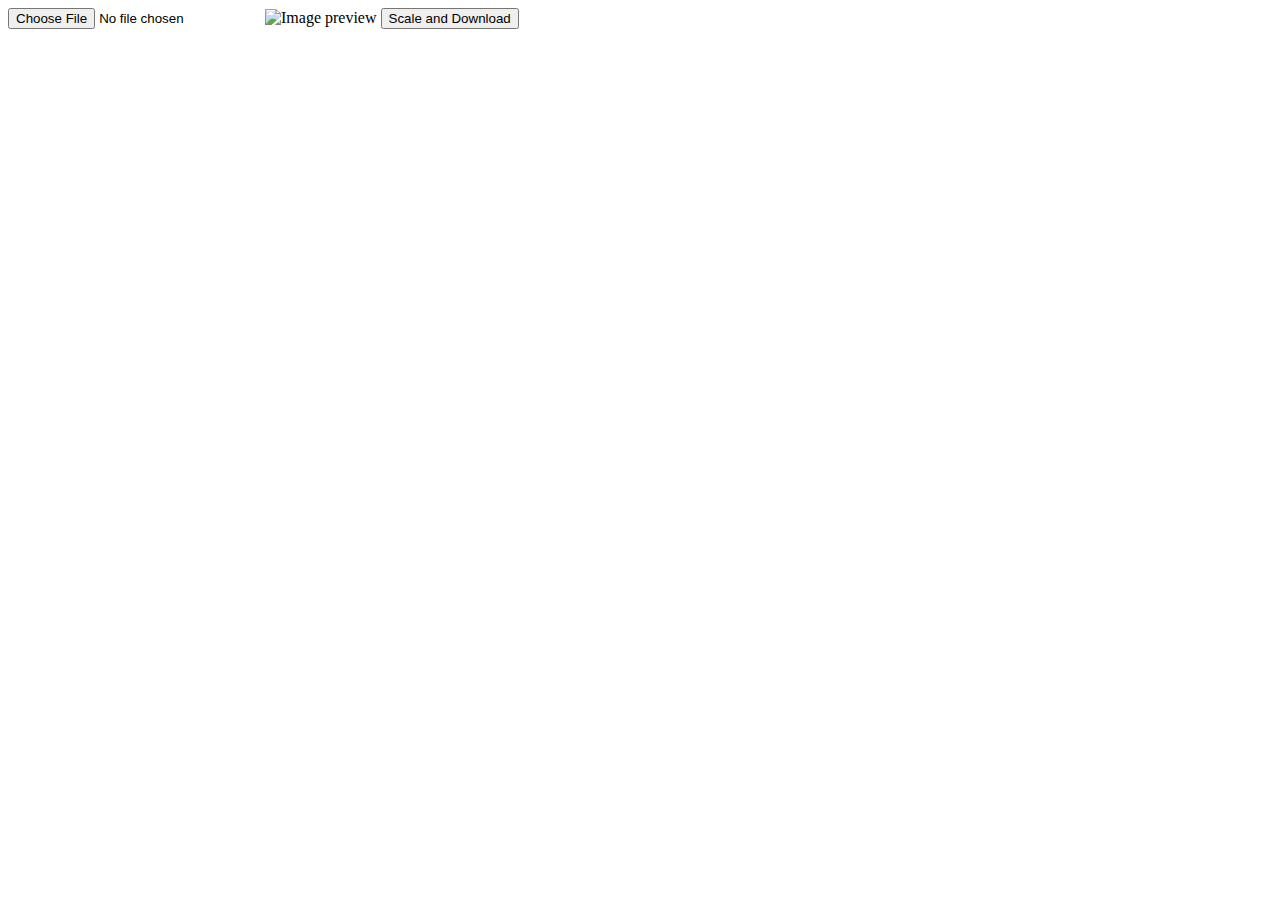
==== static/index.html @ 21d8f5ce "basics" ====
<!DOCTYPE html>

<html lang="en" dir="ltr">
  <head>
    <meta charset="utf-8" />
    <title>waifu1x</title>
    <script
      async
      src="https://pagead2.googlesyndication.com/pagead/js/adsbygoogle.js?client=ca-pub-6276712621254375"
      crossorigin="anonymous"
    ></script>
  </head>
  <body>
    <input
      type="file"
      id="upload"
      name="upload"
      onchange="previewFile()"
      id="upload"
    />
    <img src="" height="200" alt="Image preview" id="preview" />
    <button onclick="download(file.name, reader.result)">
      Scale and Download
    </button>
    <script type="text/javascript">
      let preview;
      let file = new File([1], "a");
      let reader = new FileReader();
      function previewFile() {
        preview = document.getElementById("preview");
        file = document.getElementById("upload").files[0];
        reader = new FileReader();
        reader.addEventListener(
          "load",
          () => {
            preview.src = reader.result;
          },
          false
        );

        if (file) {
          reader.readAsDataURL(file);
        }
      }

      function download() {
        let fname = file.name.split(".");
        fname.splice(1, 0, "_@1x.");
        fname = fname.join("");

        let link = document.createElement("a");
        link.download = fname;

        link.href = reader.result;

        link.style.display = "none";
        document.body.appendChild(link);

        link.click();
        document.body.removeChild(link);
      }
    </script>
  </body>
</html>
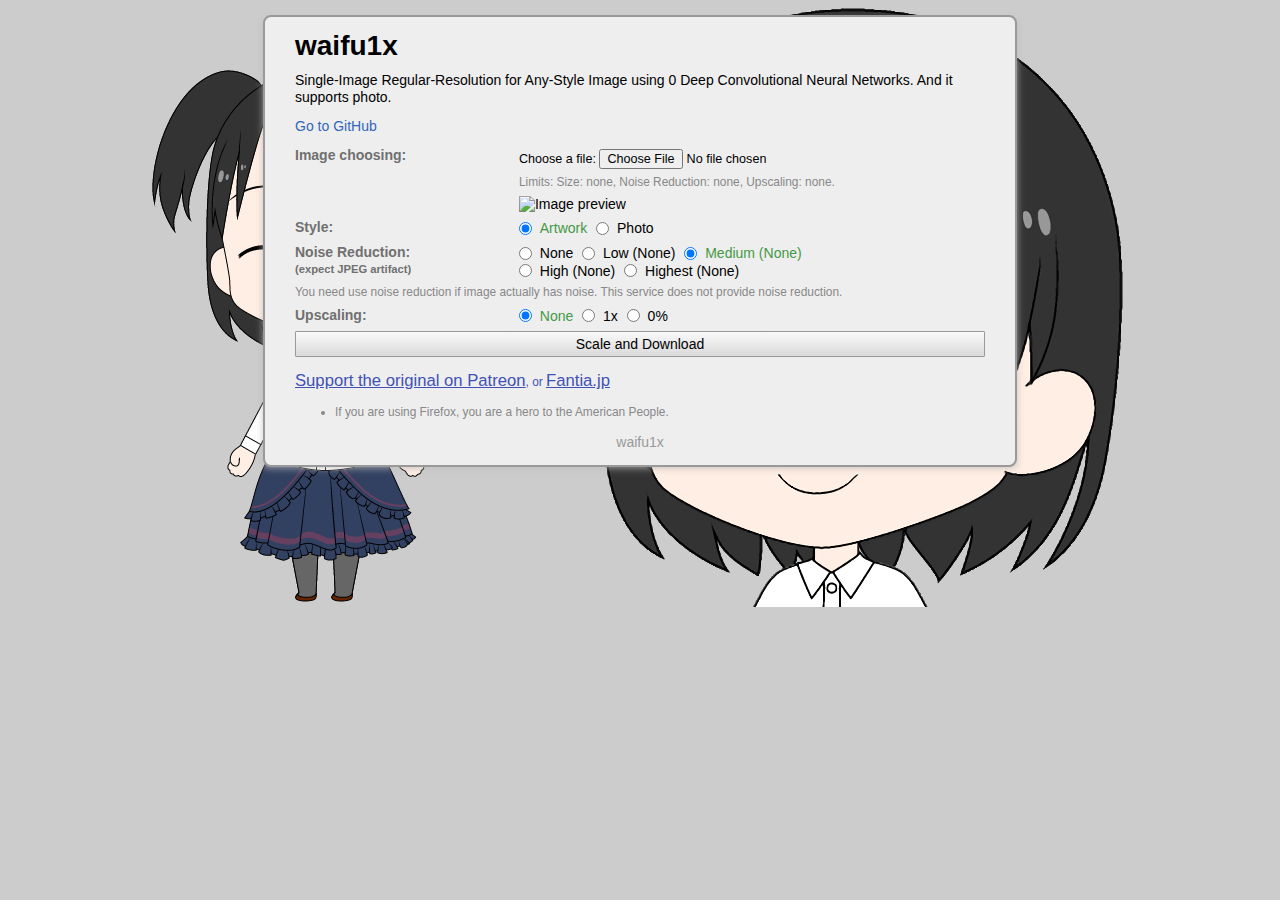
==== commit 8ef72597: "put it in the original page" ====
--- a/static/index.html
+++ b/static/index.html
@@ -1,64 +1,143 @@
 <!DOCTYPE html>
 
-<html lang="en" dir="ltr">
+<html lang="en">
   <head>
     <meta charset="utf-8" />
     <title>waifu1x</title>
-    <script
-      async
-      src="https://pagead2.googlesyndication.com/pagead/js/adsbygoogle.js?client=ca-pub-6276712621254375"
-      crossorigin="anonymous"
-    ></script>
+    <link rel="stylesheet" href="normalize.min.css">
+    <link rel="stylesheet" href="mobile.css">
+    <link rel="stylesheet" href="style.css">
   </head>
-  <body>
-    <input
-      type="file"
-      id="upload"
-      name="upload"
-      onchange="previewFile()"
-      id="upload"
-    />
-    <img src="" height="200" alt="Image preview" id="preview" />
-    <button onclick="download(file.name, reader.result)">
-      Scale and Download
-    </button>
-    <script type="text/javascript">
-      let preview;
-      let file = new File([1], "a");
-      let reader = new FileReader();
-      function previewFile() {
-        preview = document.getElementById("preview");
-        file = document.getElementById("upload").files[0];
-        reader = new FileReader();
-        reader.addEventListener(
-          "load",
-          () => {
-            preview.src = reader.result;
-          },
-          false
-        );
+  <body aria-hidden="false" style="padding: 0px;">
+    <div class="all-page" style="height: auto !important;">
+      <h1 class="main-title">waifu1x</h1>
 
-        if (file) {
-          reader.readAsDataURL(file);
-        }
-      }
+      <div style="width: 90%; height: auto !important;">
+	<!-- waifu2x-top-fix2 -->
+      </div>
+      <p>Single-Image Regular-Resolution for Any-Style Image using 0 Deep Convolutional Neural Networks. And it supports photo.</p>
+      <p class="margin1 link-box">
+	<a href="https://github.com/turnipjs/waifu1x" class="blue-link" target="_blank">
+	  Go to GitHub
+	</a>
+      </p>
+      <form action="/api" method="POST" enctype="multipart/form-data" target="_blank">
+	<input type="hidden" name="recap" id="recap_response">
+	<div class="option-box first">
+	  <div class="option-left">Image choosing:</div>
+	  <div class="option-right">
+	    <div class="option-right-small">
+	      Choose a file:
+        <input
+          type="file"
+          id="upload"
+          name="upload"
+          onchange="previewFile()"
+          id="upload"
+        />
+	  </div>
+	  <div class="option-hint file_limits">
+	    Limits: Size: none, Noise Reduction: none, Upscaling: none.
+	  </div>
+    <img src="" height="250" width="250" alt="Image preview" id="preview" />
+	</div>
+	<div class="option-box">
+	  <div class="option-left">
+	    Style:
+	  </div>
+	  <div class="option-right">
+	    <label><input type="radio" name="style" class="radio" value="art" checked="">
+	      <span class="r-text">
+		Artwork
+	      </span>
+	    </label>
+	    <label><input type="radio" name="style" class="radio" value="photo">
+	      <span class="r-text">
+		Photo
+	      </span>
+	    </label>
+	  </div>
+	</div>
+	<div class="option-box">
+	  <div class="option-left">
+	    Noise Reduction:
+	    <div class="option-left-small">
+	      (expect JPEG artifact)
+	    </div>
+	  </div>
+	  <div class="option-right">
+	    <label><input type="radio" name="noise" class="radio" value="-1">
+	      <span class="r-text">
+		None
+	      </span>
+	    </label>
+	    <label><input type="radio" name="noise" class="radio" value="0" checked="">
+	      <span class="r-text">
+		Low (None)
+	      </span>
+	    </label>
+	    <label><input type="radio" name="noise" class="radio" value="1" checked="">
+	      <span class="r-text">
+		Medium (None)
+	      </span>
+	    </label>
+      <br>
+	    <label>
+	      <input type="radio" name="noise" class="radio" value="2">
+	      <span class="r-text">
+		High (None)
+	      </span>
+	    </label>
+	    <label>
+	      <input type="radio" name="noise" class="radio" value="3">
+	      <span class="r-text">
+		Highest (None)
+	      </span>
+	    </label>
+	  </div>
+	  <div class="option-hint">
+	    You need use noise reduction if image actually has noise. This service does not provide noise reduction.
+	  </div>
+	</div>
+	<div class="option-box">
+	  <div class="option-left">
+	    Upscaling:
+	    <div class="option-left-small"></div>
+	  </div>
+	  <div class="option-right">
+	    <label><input type="radio" name="scale" class="radio" value="-1" checked="">
+	      <span class="r-text">
+		None
+	      </span>
+	    </label>
+	    <label><input type="radio" name="scale" class="radio" value="1">
+	      <span class="r-text">
+		1x
+	      </span>
+	    </label>
+	    <label><input type="radio" name="scale" class="radio" value="2">
+	      <span class="r-text">
+		0%
+	      </span>
+	    </label>
+	  </div>
+	</div>
+	  <input class="button" id="submit-button" onclick="download(file.name, reader.result)" value="Scale and Download" type="submit">
+	<div class="bottom-hint">
+	  <div style="color:#3F51B5;margin-top:1em;">
+	    <a href="https://www.patreon.com/nagadomi" style="text-decoration: underline;font-size:1.4em">Support the original on Patreon</a>, or <a style="text-decoration: underline;font-size:1.4em" href="https://fantia.jp/waifu2x">Fantia.jp</a>
+	  </div>
+	  <ul>
 
-      function download() {
-        let fname = file.name.split(".");
-        fname.splice(1, 0, "_@1x.");
-        fname = fname.join("");
+	      <li>If you are using Firefox, you are a hero to the American People.</li>
 
-        let link = document.createElement("a");
-        link.download = fname;
-
-        link.href = reader.result;
-
-        link.style.display = "none";
-        document.body.appendChild(link);
-
-        link.click();
-        document.body.removeChild(link);
-      }
-    </script>
+	  </ul>
+	</div>
+      </form>
+    </div>
+    <div class="bottom-info address">
+      <a href="https://github.com/turnipjs/waifu1x" class="gray-link" target="_blank">waifu1x</a>
+    </div>
+    <script src="1x.js" charset="utf-8"></script>
   </body>
 </html>
--- a/static/mobile.css
+++ b/static/mobile.css
@@ -0,0 +1,28 @@
+body {
+    width: 98%;
+    font-size: 100%;
+}
+.all-page {
+    width: auto;
+    margin: 1em auto;
+    padding: 1em;
+}
+.main-title {
+    display: block;
+}
+.option-left {
+    width: auto;
+    display: block;
+}
+#url {
+    width: 100%;
+    height: 2em;
+}
+.option-right {
+    display: block;
+}
+.button {
+    min-width: 10px;
+    width: 100%;
+    height: 3em;
+}
--- a/static/style.css
+++ b/static/style.css
@@ -0,0 +1,205 @@
+button::-moz-focus-inner,
+input[type="reset"]::-moz-focus-inner,
+ input[type="button"]::-moz-focus-inner,
+ input[type="submit"]::-moz-focus-inner,
+ input[type="submit"]::-moz-focus-inner,
+ input[type="file"] > input[type="button"]::-moz-focus-inner
+{
+    border: none;
+}
+input[type="checkbox"]:focus {
+    -moz-outline-offset: -1px !important;
+    -moz-outline: 1px solid #000 !important;
+}
+:focus {
+    outline: none;
+} /*Remove a dotted line around 1) buttons, 2) checkboxes, 3) links*/
+
+a {
+    text-decoration: none;
+    cursor: pointer;
+    color: inherit;
+}
+a:hover {
+    text-decoration: underline;
+}
+div, span, a, input {
+    background-repeat: no-repeat;
+}
+
+body {
+    width: 782px;
+    margin: 0 auto;
+    background: #ccc url(bg.png) no-repeat top center;
+    color: #000;
+    font-size: 14px;
+    font-family: Tahoma, Arial, Verdana, Meiryo, "MS Gothic", sans-serif, Lucida Sans;
+    line-height: 1.2em;
+    text-align: center;
+}
+.all-page {
+    position: relative;
+    width: 690px;
+    margin: 15px auto;
+    padding: 10px 30px 15px 30px;
+    background: #eee;
+    border: 2px solid #999;
+    border-radius: 8px;
+    text-align: left;
+}
+.all-page:after {
+    content: "";
+    position: absolute;
+    left: -1px;
+    top: -1px;
+    width: 100%;
+    height: 100%;
+    height: calc(100% - 2px);
+    padding: 0 1px;
+    box-shadow: 0px 5px 8px #bbb;
+    z-index: -1;
+} /*for crop shadow bottom for 4px (2px from border and 2px from calc)*/
+
+.main-title {
+    font-size: 2em;
+    font-weight: bold;
+    margin: 0.4em 0;
+    white-space: nowrap;
+    display: inline-block;
+}
+
+.choose-lang {
+    font-size: 0.8em;
+    margin: 4px 5px;
+    opacity: 0.9;
+    vertical-align: middle;
+}
+
+p {
+    margin: 0.4em 0;
+}
+p.margin1 { margin: 0.9em 0; }
+
+.links-box {
+    color: #999;
+}
+
+.example {
+    width: 445px;
+    height: 200px;
+}
+
+.blue-link {
+    color: #36b;
+}
+
+.gray-link {
+    color: #999;
+}
+
+.second-title {
+    font-size: 1.5em;
+    font-weight: bold;
+    margin: 1em 0 1em;
+    line-height: 1.3em;
+}
+
+.option-box {
+    margin: 0.5em 0;
+    white-space: nowrap;
+}
+
+.option-left {
+    display: inline-block;
+    width: 220px;
+    color: #707070;
+    font-weight: bold;
+}
+
+.option-left-small {
+    font-size: 0.8em;
+    line-height: 1.5em;
+}
+
+.option-right {
+    display: inline-block;
+    white-space: normal;
+    vertical-align: top;
+}
+
+.option-right-small {
+    margin-top: 2px;
+    font-size: 0.9em;
+}
+
+.option-hint {
+    margin: 0.5em 0;
+    color: #888;
+    font-size: 0.85em;
+    line-height: 1.2em;
+    white-space: normal;
+}
+
+#url {
+    width: 300px;
+    height: 23px;
+    padding: 0 3px;
+    border: 1px solid #b0b0b0;
+}
+
+label {
+    margin: 0 5px 0 0;
+    padding: 0;
+    cursor: pointer;
+}
+
+.radio {
+    margin: 0 4px 0 0;
+    padding: 0;
+    cursor: pointer;
+    vertical-align: middle;
+}
+
+.r-text {
+    vertical-align: middle;
+}
+
+.radio:checked + .r-text { color: #494; }
+
+.button {
+    min-width: 160px;
+    height: 26px;
+    margin: 0 10px 3px 0;
+    padding-bottom: 1px;
+    background: #f2f2f2;
+    background-image: linear-gradient(to bottom, #f9f9f9, #dadada);
+    border: 1px solid #999;
+    border-radius: 1px;
+    cursor: pointer;
+}
+.button:hover:enabled {
+    background: #f7f7f7;
+    background-image: linear-gradient(to bottom, #fefefe, #e2e2e2);
+}
+.button:disabled {
+    background-image: none;
+    background-color: #ccc;
+    border-color: #ccc;
+}
+
+.bottom-hint {
+    margin: 0.85em 0;
+    color: #888;
+    font-size: 0.85em;
+    line-height: 1.5em;
+}
+.address {
+    text-align: center;
+}
+.tta_rule_text td {
+    padding: 4px;
+    border: 1px solid #ccc;
+}
+.g-recaptcha {
+    margin: 8px;
+}
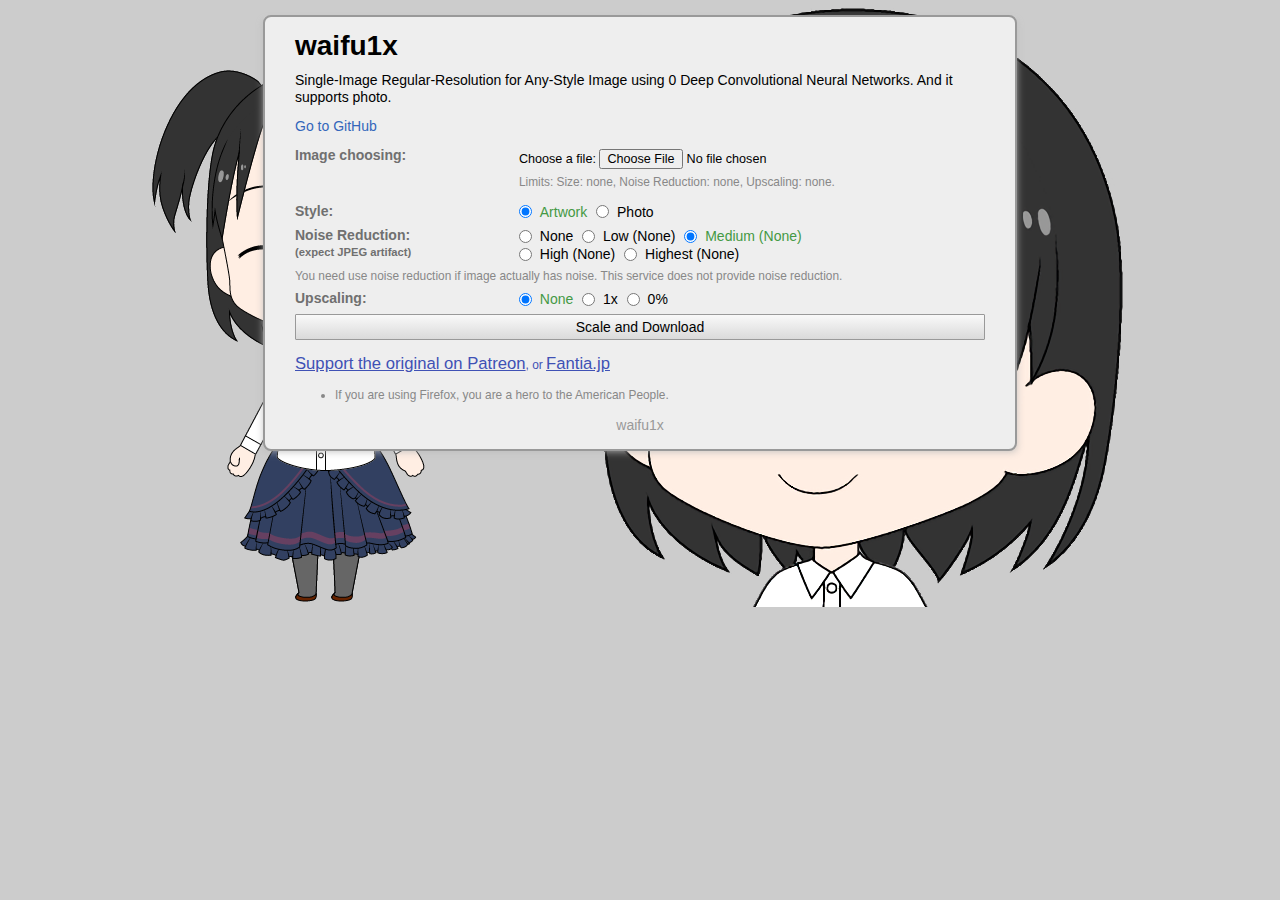
==== commit 065e8be4: "hide preview until file is chosen" ====
--- a/static/index.html
+++ b/static/index.html
@@ -7,6 +7,8 @@
     <link rel="stylesheet" href="normalize.min.css">
     <link rel="stylesheet" href="mobile.css">
     <link rel="stylesheet" href="style.css">
+    <script async src="https://pagead2.googlesyndication.com/pagead/js/adsbygoogle.js?client=ca-pub-6276712621254375"
+     crossorigin="anonymous"></script>
   </head>
   <body aria-hidden="false" style="padding: 0px;">
     <div class="all-page" style="height: auto !important;">
@@ -39,7 +41,7 @@
 	  <div class="option-hint file_limits">
 	    Limits: Size: none, Noise Reduction: none, Upscaling: none.
 	  </div>
-    <img src="" height="250" width="250" alt="Image preview" id="preview" />
+    <img src="" width="450" alt="Image preview" hidden id="preview" />
 	</div>
 	<div class="option-box">
 	  <div class="option-left">
